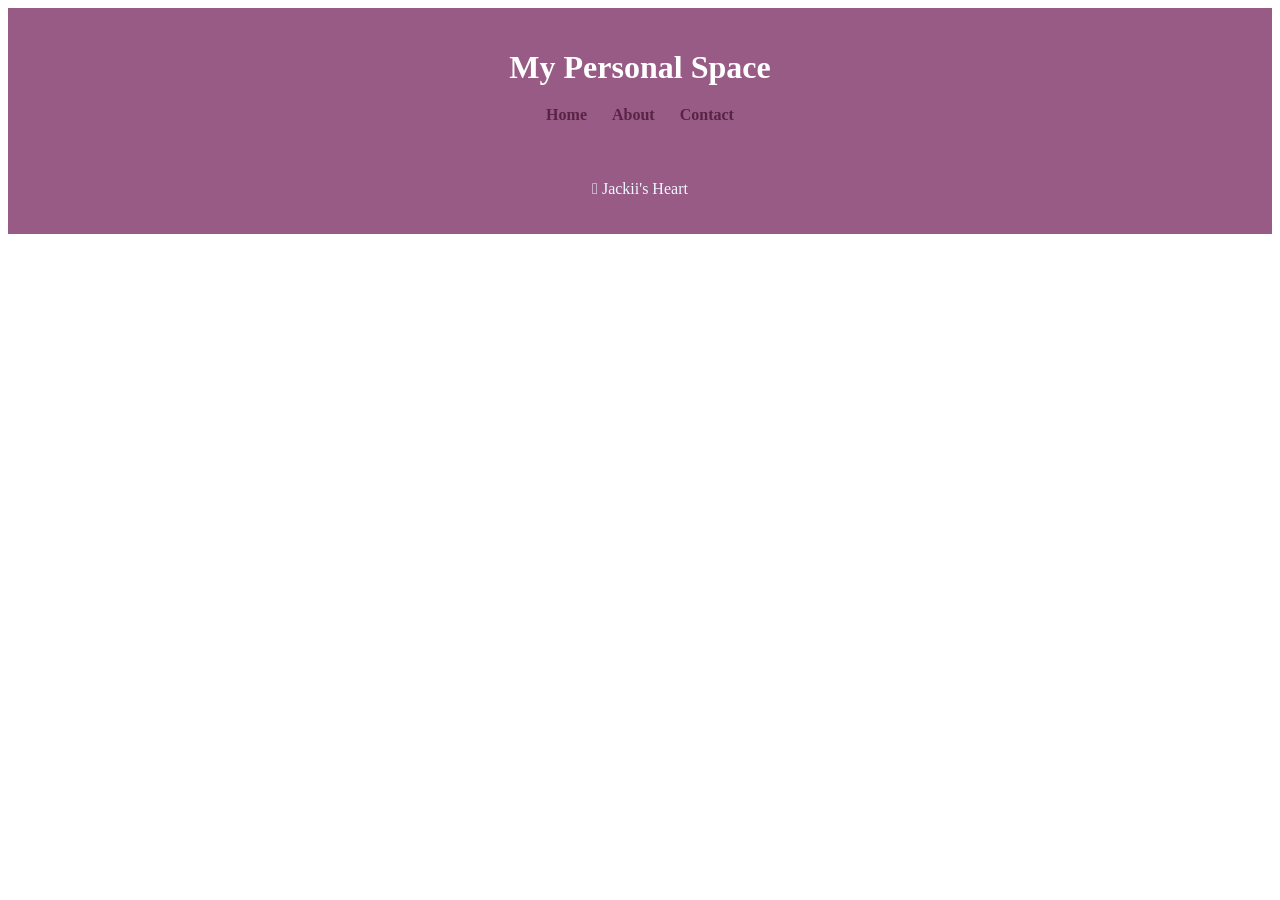
==== index.html @ 8143cece "adicionei header e footer" ====
<!DOCTYPE html>
<html lang="en">

    <head>
        <meta charset="UTF-8">
        <title>Portifolio</title>
        <link rel="stylesheet" href="style/style.css">
    </head>

    <body>
        <header>
            <div class="container">
                <h1>My Personal Space</h1>

                <nav> <!--Navegation-->
                    <a href="index.html">Home</a>
                    <a href="about.html">About</a>
                    <a href="contact.html">Contact</a>
                </nav>
            </div>
        </header>

        <footer>
            <p>𖦹 Jackii's Heart</p>
        </footer>

    </body>


</html>
---- style/style.css ----
/* Header */

header {
    background-color: #975b85;
    color: rgb(255, 255, 255);
    padding: 20px 0;
}
header h1 {
    text-align: center;
    margin-bottom: 20px;
}
nav {
    display: flex;
    justify-content: center;
    gap: 25px;
}
nav a {
    color: rgb(90, 35, 69);
    text-decoration: none;
    font-weight: bold;
}
nav a:hover {
    text-decoration: underline;
}
footer {
    background-color: #975b85;
    color: aliceblue;
    text-align: center;
    padding: 20px;
}
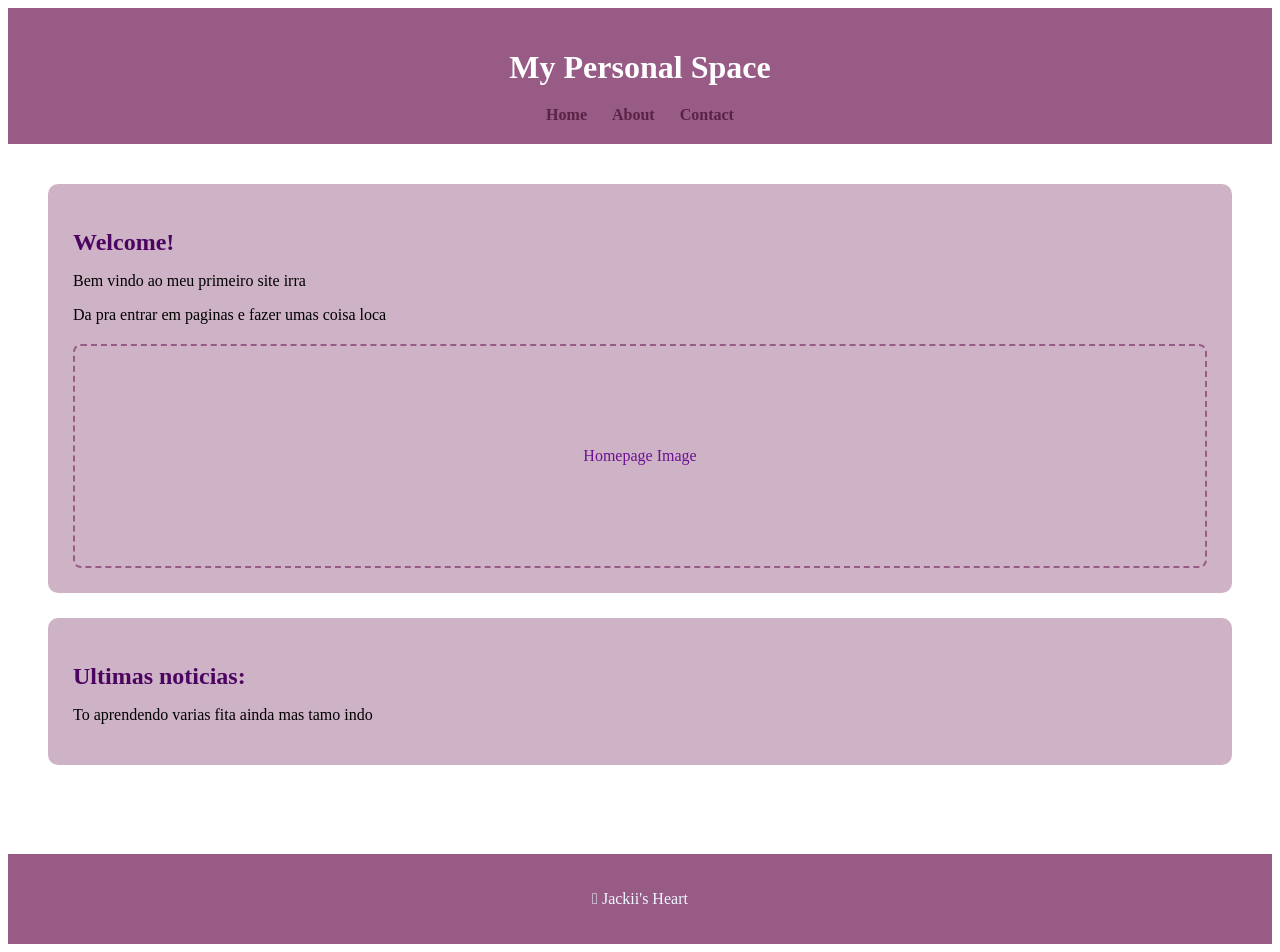
==== commit 0fa8cdd2: "adicionei main content do home irra" ====
--- a/index.html
+++ b/index.html
@@ -8,6 +8,7 @@
     </head>
 
     <body>
+
         <header>
             <div class="container">
                 <h1>My Personal Space</h1>
@@ -20,6 +21,32 @@
             </div>
         </header>
 
+        <main class="container">
+            <section>
+                <h2>Welcome!</h2>
+
+                <p>
+                    Bem vindo ao meu primeiro site irra
+                </p>
+
+                <p>
+                    Da pra entrar em paginas e fazer umas coisa loca
+                </p>
+
+                <div class="image-placeholder">
+                    Homepage Image
+                </div>
+            </section>
+                
+            <section>
+                <h2>Ultimas noticias:</h2>
+
+                <p>
+                    To aprendendo varias fita ainda mas tamo indo
+                </p>
+            </section>
+        </main>
+
         <footer>
             <p>𖦹 Jackii's Heart</p>
         </footer>
--- a/style/style.css
+++ b/style/style.css
@@ -5,26 +5,62 @@
     color: rgb(255, 255, 255);
     padding: 20px 0;
 }
+
 header h1 {
     text-align: center;
     margin-bottom: 20px;
 }
+
 nav {
     display: flex;
     justify-content: center;
     gap: 25px;
 }
+
+
 nav a {
     color: rgb(90, 35, 69);
     text-decoration: none;
     font-weight: bold;
 }
+
 nav a:hover {
     text-decoration: underline;
 }
+
 footer {
     background-color: #975b85;
     color: aliceblue;
     text-align: center;
     padding: 20px;
+}
+
+main {
+    min-height: 70vh;
+    padding: 40px;
+}
+
+section{
+    background-color: #975b8577;
+    padding: 25px;
+    border-radius: 10px;
+    margin-bottom: 25px;
+}
+
+h2 {
+    margin-bottom: 15px;
+    color: #4b0561;
+}
+
+.image-placeholder {
+    height: 220px;
+    border: 2px dashed #975b85;
+    border-radius: 8px;
+
+    display: flex;
+    justify-content: center;
+    align-items: center;
+
+    color: rgb(109, 18, 145);
+    margin-top: 20px;
 }
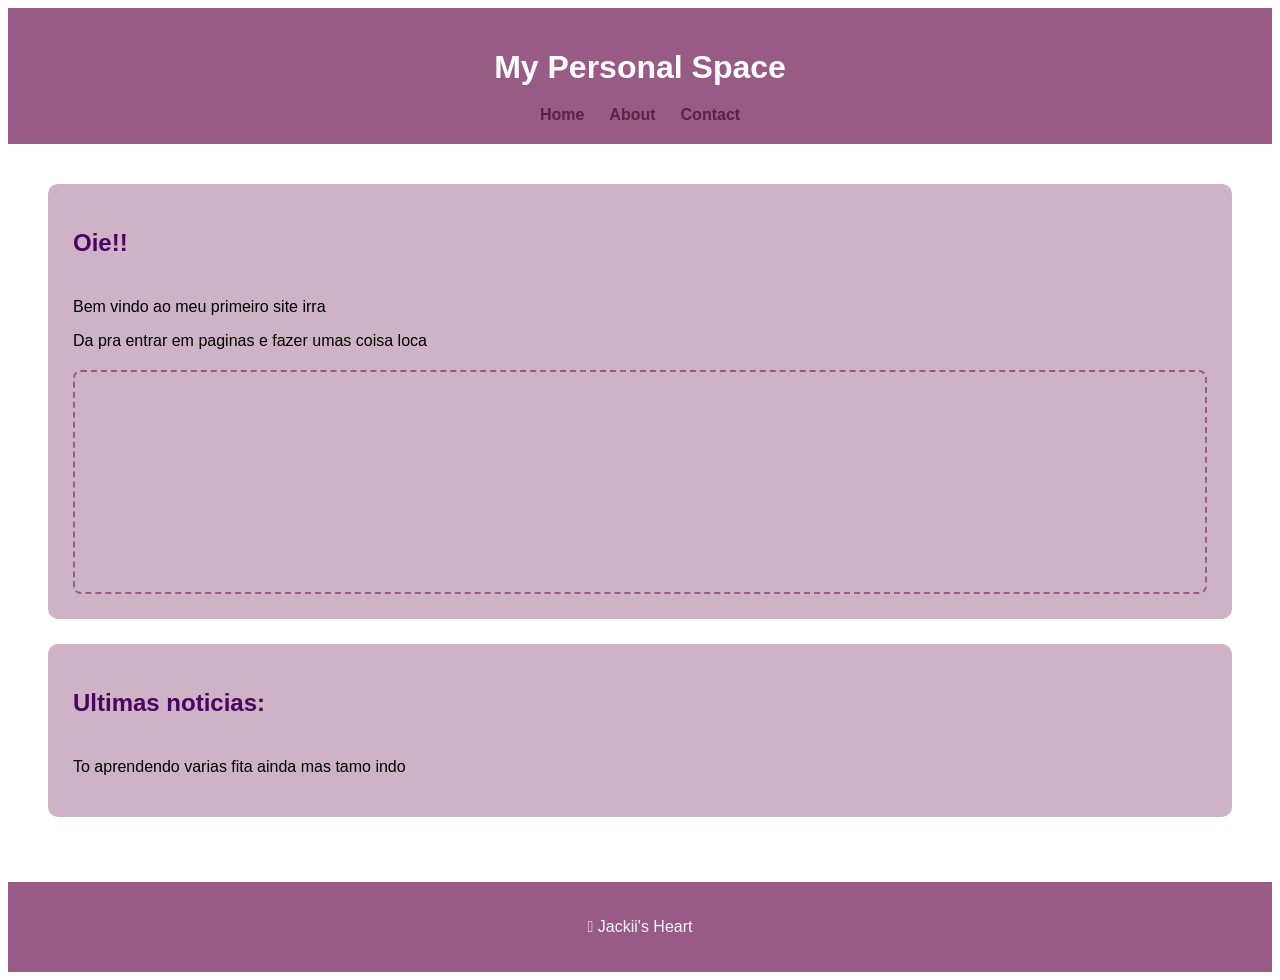
==== commit e60fa2e0: "adicionei o about, o imagens, e mudei umas coisa no about" ====
--- a/index.html
+++ b/index.html
@@ -23,7 +23,7 @@
 
         <main class="container">
             <section>
-                <h2>Welcome!</h2>
+                <h2>Oie!!</h2>
 
                 <p>
                     Bem vindo ao meu primeiro site irra
@@ -34,7 +34,6 @@
                 </p>
 
                 <div class="image-placeholder">
-                    Homepage Image
                 </div>
             </section>
                 
--- a/style/style.css
+++ b/style/style.css
@@ -1,3 +1,10 @@
+/* Body */
+
+
+body {
+    font-family: 'Segoe UI', Tahoma, Geneva, Verdana, sans-serif;
+}
+
 /* Header */
 
 header {
@@ -48,6 +55,7 @@
 }
 
 h2 {
+    padding-bottom: 25px;
     margin-bottom: 15px;
     color: #4b0561;
 }
@@ -63,4 +71,24 @@
 
     color: rgb(109, 18, 145);
     margin-top: 20px;
+}
+.imagem-dois {
+    border-radius: 12px;
+    width: 220px;  
+    max-width: 220px;
+    height: 220px; 
+    
+
+    background-image: url('../images/discord_icon.jpg');
+    background-size: cover;      
+    background-position: center; 
+    background-repeat: no-repeat;
+
+    border: none; 
+    box-shadow: 6px 8px 16px rgba(59, 4, 43, 0.911);
+
+    display: flex;
+    justify-content: center;
+    align-items: center;
+    color: rgb(109, 18, 145);
 }
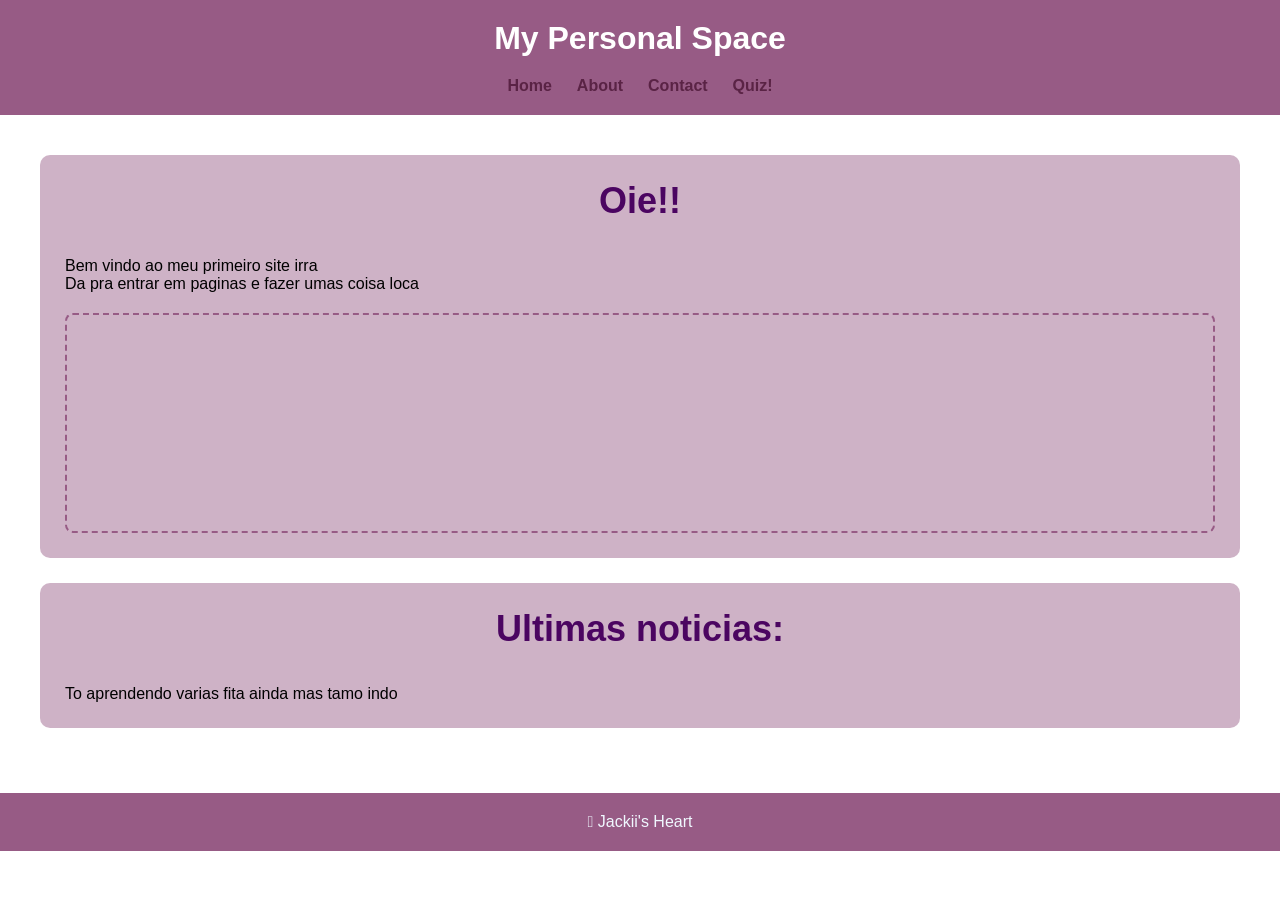
==== commit 977838fe: "nossa senhora mudei mta coisa ta tudo feio nao olha aqui nao" ====
--- a/index.html
+++ b/index.html
@@ -17,6 +17,7 @@
                     <a href="index.html">Home</a>
                     <a href="about.html">About</a>
                     <a href="contact.html">Contact</a>
+                    <a href="quiz.html">Quiz!</a>
                 </nav>
             </div>
         </header>
@@ -33,8 +34,7 @@
                     Da pra entrar em paginas e fazer umas coisa loca
                 </p>
 
-                <div class="image-placeholder">
-                </div>
+                <div class="image-placeholder"></div>
             </section>
                 
             <section>
@@ -49,7 +49,7 @@
         <footer>
             <p>𖦹 Jackii's Heart</p>
         </footer>
-
+        <script src="assets/script.js"></script>
     </body>
 
 
--- a/style/style.css
+++ b/style/style.css
@@ -55,7 +55,6 @@
 }
 
 h2 {
-    padding-bottom: 25px;
     margin-bottom: 15px;
     color: #4b0561;
 }
@@ -77,18 +76,167 @@
     width: 220px;  
     max-width: 220px;
     height: 220px; 
-    
 
     background-image: url('../images/discord_icon.jpg');
     background-size: cover;      
     background-position: center; 
     background-repeat: no-repeat;
 
-    border: none; 
-    box-shadow: 6px 8px 16px rgba(59, 4, 43, 0.911);
+    box-shadow: 6px 9px 16px rgba(59, 4, 43, 0.911);
 
     display: flex;
     justify-content: center;
     align-items: center;
     color: rgb(109, 18, 145);
+}
+.button-layout{
+    padding: 6px 15px;
+    background-color: #975b85;
+    color: #fff;
+    border: none;
+    border-radius: 6px;
+    font-size: 15px;
+    cursor: pointer;
+}
+.button-layout:focus{
+    background-color: #3d1a33c4;
+}
+.button-layout:hover{
+    color: #4b0561;
+}
+.input-layout{
+    width: 200px;
+    padding: 5px;
+    border: 1px solid #d39fc32f;
+    border-radius: 6px;
+    font-size: 16px;
+    outline: none;
+
+}
+.input-layout:hover{
+    background-color: #cf8cbc;
+}
+
+/* Quiz CSS!! */
+
+* {
+  margin: 0;
+  padding: 0;
+  box-sizing: border-box;
+}
+
+.bodyQuiz {
+    background: #d9d9d9;
+
+    display: flex;
+    justify-content: center;
+    align-items: center;
+
+    min-height: 100vh;
+}
+
+.quiz-container {
+    width: 900px;
+    background: #ececec;
+    border: 2px solid #777;
+    border-radius: 10px;
+    padding: 35px;
+}
+
+.categories {
+    display: flex;
+    justify-content: space-around;
+    margin-bottom: 45px;
+}
+
+.category {
+    width: 110px;
+    height: 110px;
+
+    border: 2px solid #666;
+    border-radius: 50%;
+
+    display: flex;
+    justify-content: center;
+    align-items: center;
+
+    font-weight: bold;
+    font-size: 22px;
+    background: white;
+}
+
+main h2 {
+    text-align: center;
+    font-size: 36px;
+    margin-bottom: 35px;
+}
+
+.answers {
+    display: flex;
+    flex-direction: column;
+    gap: 20px;
+
+    width: 70%;
+    margin: auto;
+}
+
+.answer {
+    display: flex;
+    align-items: center;
+    gap: 25px;
+
+    background: transparent;
+    border: none;
+    cursor: pointer;
+    text-align: left;
+}
+
+.letter {
+    width: 48px;
+    height: 48px;
+
+    border: 2px solid #666;
+    border-radius: 50%;
+
+    display: flex;
+    justify-content: center;
+    align-items: center;
+
+    font-weight: bold;
+    background: white;
+}
+
+.text {
+    font-size: 22px;
+    color: #333;
+}
+
+.hoverEffect:hover {
+    background: #3d1a33c4;
+    color: white;
+}
+
+.hidden{
+    display: none !important;
+}
+
+.locked {
+    opacity: 0.5;                
+    cursor: not-allowed;        
+    pointer-events: none;        
+    text-decoration: line-through; 
+}
+
+#result {
+    display: none; 
+}
+
+#result:not(.hidden) {
+    display: block; 
+}
+
+.pontos { 
+    font-size: 22px;
+    color: #333;
+    
 }
